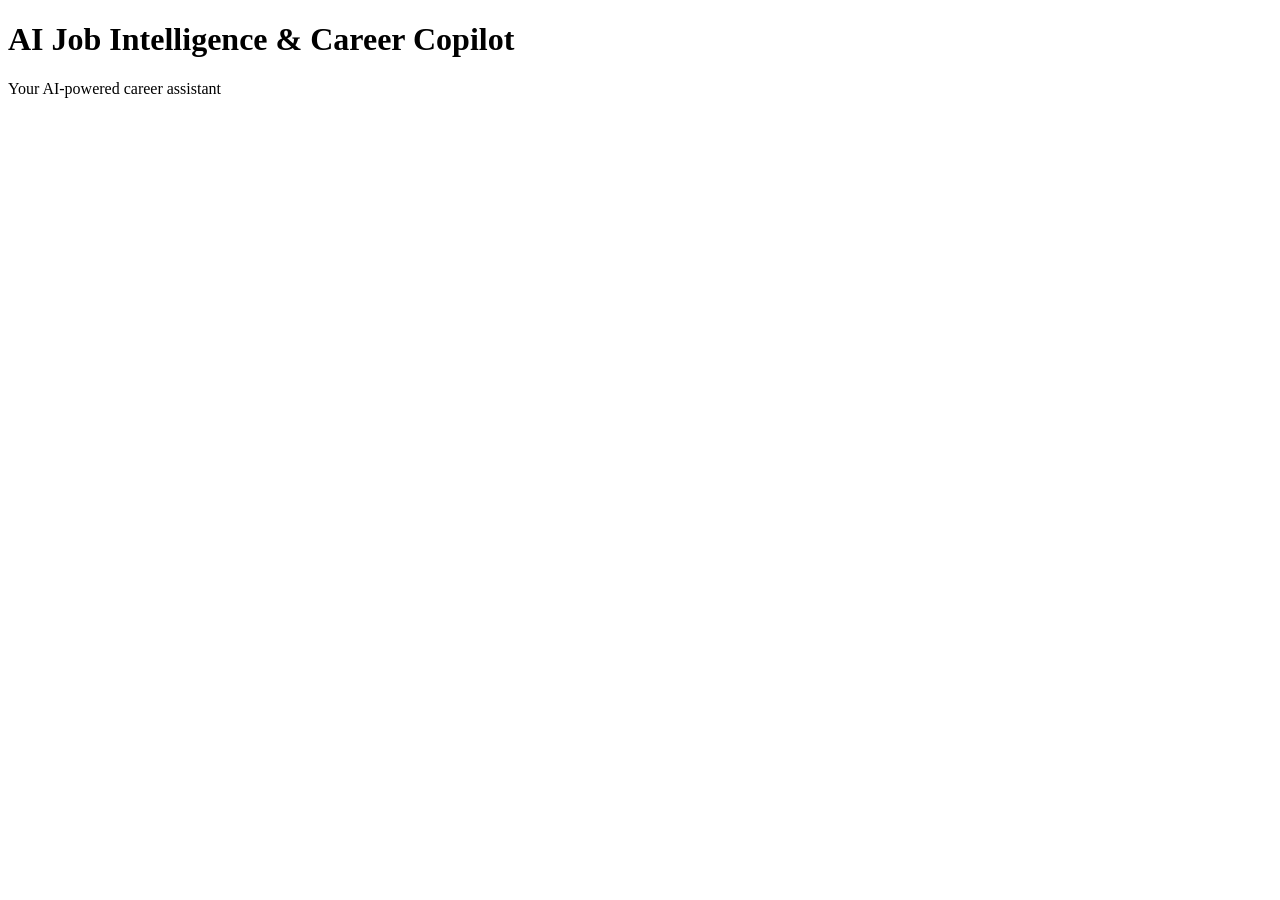
==== templates/index.html @ 6da9f956 "Initail Flask project setup" ====
<!doctype html>
<html lang="en">
  <head>
    <title>AI Job Intelligence & Career Copilot</title>
  </head>
  <link
    rel="stylesheet"
    href="{{ url_for('static', filename='css/style.css') }}"
  />
  <body>
    <div class="cotainer">
      <h1>AI Job Intelligence & Career Copilot</h1>
      <p>Your AI-powered career assistant</p>
    </div>
  </body>
</html>
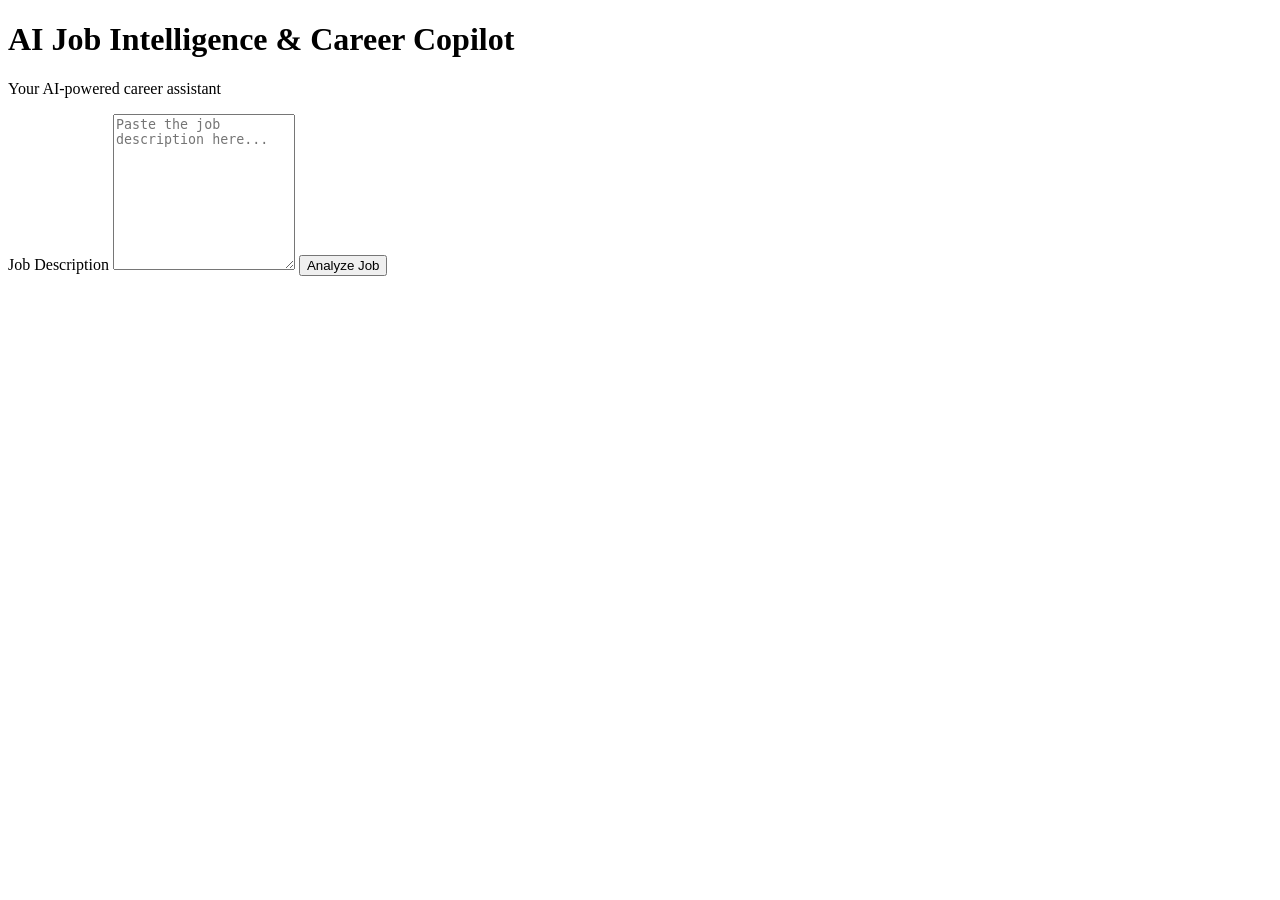
==== commit 99da816a: "Added job description form" ====
--- a/templates/index.html
+++ b/templates/index.html
@@ -11,6 +11,18 @@
     <div class="cotainer">
       <h1>AI Job Intelligence & Career Copilot</h1>
       <p>Your AI-powered career assistant</p>
+      <form method="post">
+        <label for="job_description">Job Description</label>
+
+        <textarea
+          id="job_description"
+          name="job_description"
+          rows="10"
+          placeholder="Paste the job description here..."
+        ></textarea>
+
+        <button type="submit">Analyze Job</button>
+      </form>
     </div>
   </body>
 </html>
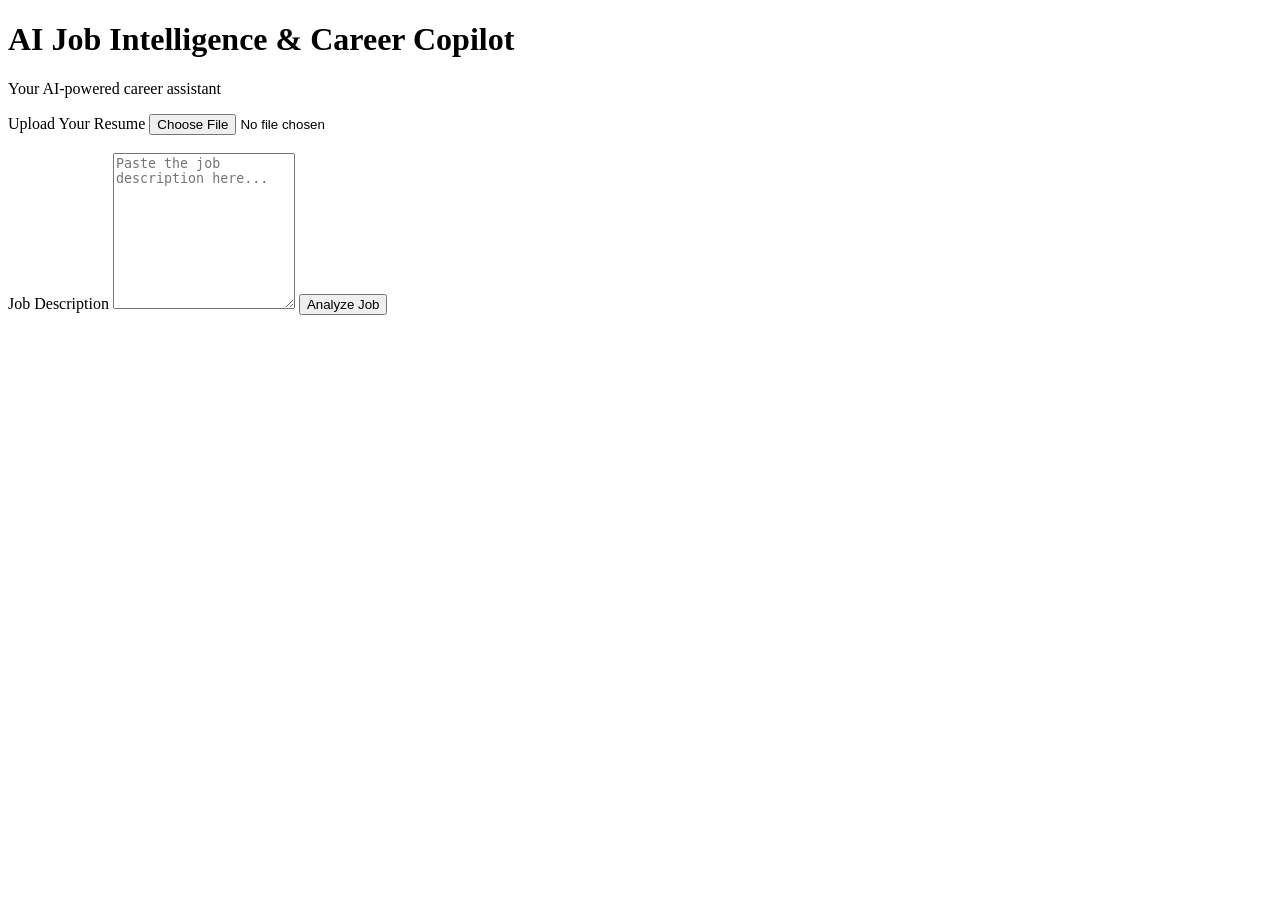
==== commit 87e4c44a: "Add resume upload functinality" ====
--- a/templates/index.html
+++ b/templates/index.html
@@ -11,8 +11,13 @@
     <div class="cotainer">
       <h1>AI Job Intelligence & Career Copilot</h1>
       <p>Your AI-powered career assistant</p>
-      <form method="post">
-        <label for="job_description">Job Description</label>
+      <form method="post" enctype="multipart/form-data">
+        <label for="resume">Upload Your Resume</label>
+        <input type="file" id="resume" name="resume" accept=".pdf" />
+
+        <br /><br />
+
+        <label for="job_description"> Job Description </label>
 
         <textarea
           id="job_description"
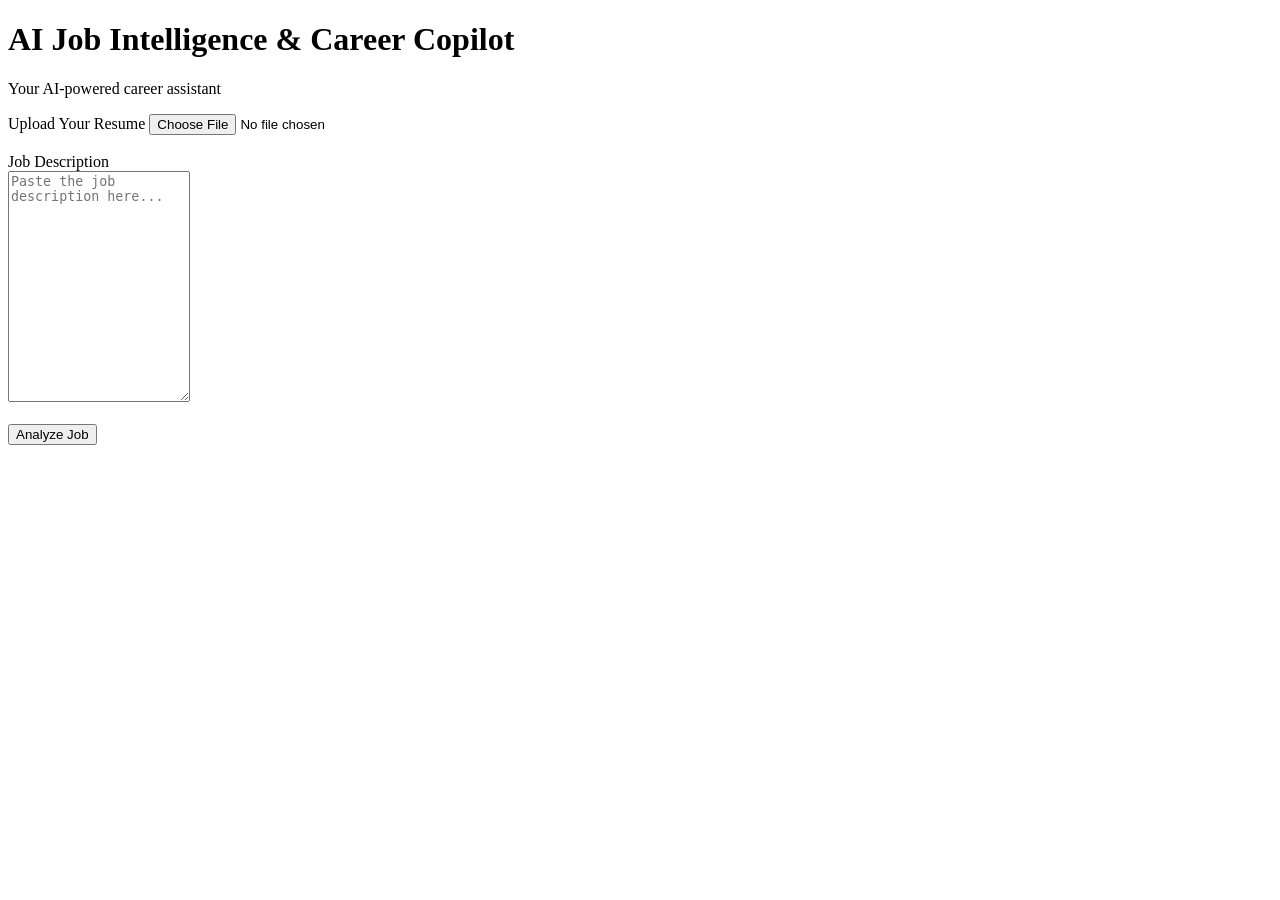
==== commit 3caa2d81: "add job skill extraction" ====
--- a/templates/index.html
+++ b/templates/index.html
@@ -1,30 +1,41 @@
 <!doctype html>
 <html lang="en">
   <head>
+    <meta charset="UTF-8" />
+
     <title>AI Job Intelligence & Career Copilot</title>
+
+    <link
+      rel="stylesheet"
+      href="{{ url_for('static', filename='css/style.css') }}"
+    />
   </head>
-  <link
-    rel="stylesheet"
-    href="{{ url_for('static', filename='css/style.css') }}"
-  />
+
   <body>
-    <div class="cotainer">
+    <div class="container">
       <h1>AI Job Intelligence & Career Copilot</h1>
+
       <p>Your AI-powered career assistant</p>
-      <form method="post" enctype="multipart/form-data">
+
+      <form method="POST" enctype="multipart/form-data">
         <label for="resume">Upload Your Resume</label>
+
         <input type="file" id="resume" name="resume" accept=".pdf" />
 
         <br /><br />
 
         <label for="job_description"> Job Description </label>
 
+        <br />
+
         <textarea
           id="job_description"
           name="job_description"
-          rows="10"
+          rows="15"
           placeholder="Paste the job description here..."
         ></textarea>
+
+        <br /><br />
 
         <button type="submit">Analyze Job</button>
       </form>
